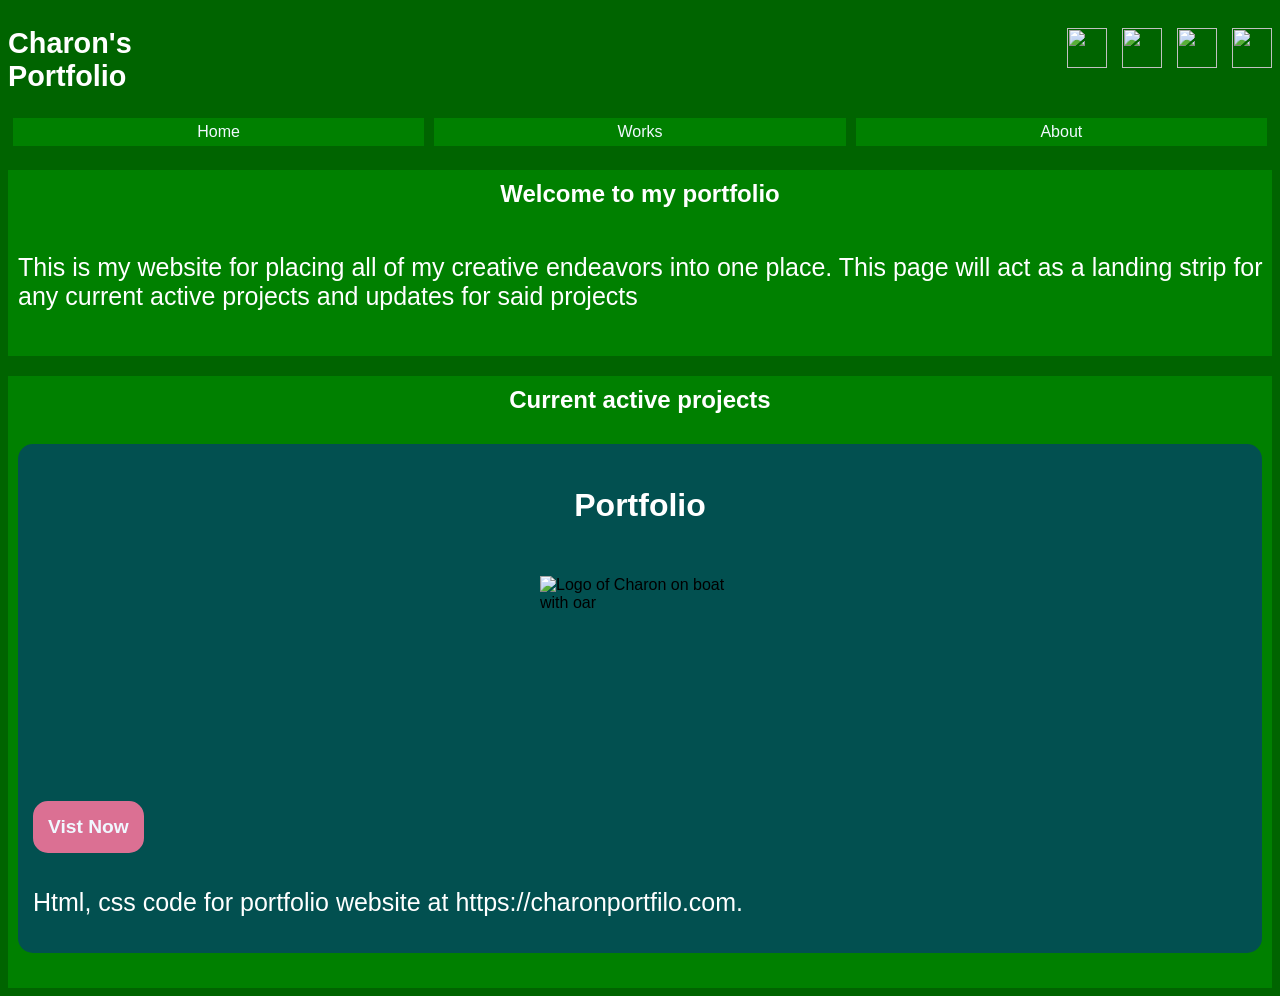
==== index.html @ 4125aa34 "about/home changes files in aws are still php. Changed to html for copy path in browser" ====
<?php include "../inc/dbinfo.inc"; ?>
<!DOCTYPE html>
<html lang="en">

<head>
    <meta charset="UTF-8">
    <title>Portfolio</title>
    <link rel="stylesheet" href="style.css?v=23">
    <link rel="icon" type="image/x-icon" href="https://i.imgur.com/Va1qZsR.png">
</head>

<body>
    <header>

        <!-- other important links --> 
        <div class = "flexContainer">
            <div class = "flextitle">
                <h1>Charon's Portfolio</h1>
            </div>
           
            <!-- bluesky icon --> 
            <div class = "flexlink">
                <a href = "https://bsky.app/profile/charondev.bsky.social" target = "_blank">
                    <img src = "https://upload.wikimedia.org/wikipedia/commons/thumb/7/7a/Bluesky_Logo.svg/1280px-Bluesky_Logo.svg.png?utm_source=www.wikidata.org&utm_campaign=index&utm_content=thumbnail" width = "40" height = "40">

                </a>
            </div>

            <!-- resume icon --> 
            <div class = "flexlink">
                <a href = "https://drive.google.com/file/d/1QC8h7-gUMBDf3DtduyTJLL7P0odbgF-Y/view?usp=sharing" target = "_blank">
                    <!-- used https://www.flaticon.com/ for following icons  -->
                    <img src = "https://cdn-icons-png.flaticon.com/128/4726/4726038.png" width = "40" height = "40">

                </a>
            </div>

            <!-- linkedin icon --> 
            <div class = "flexlink">
                <a href = "https://www.linkedin.com/in/dillon-archer-514b75300/" target = "_blank">
                    <img src = "https://cdn-icons-png.flaticon.com/128/3536/3536505.png" width = "40" height = "40">

                </a>
            </div>

            <!-- email icon --> 
            <div class = "flexlink">
                <a href = "mailto:dillonarcher111@gmail.com" target = "_blank">
                    <img src = "https://cdn-icons-png.flaticon.com/128/18154/18154191.png" width = "40" height = "40">

                </a>
            </div>
            
        </div>
    </header>

    <nav id="TopNav">
        <a href="index.html">Home</a>
        <a href="Work.html">Works</a>
        <a href="About.html">About</a>
    </nav>

    
    <section>
        <h2>Welcome to my portfolio</h2>
        <p class = "Paragraph">This is my website for placing all of my creative endeavors into one place. This page will act as a landing strip for any current active projects and updates for said projects</p>
    </section>

    <section>
        <h2>Current active projects</h2>
        <section id="Portfilo">
            <h3>Portfolio</h3>
            <img src="https://i.imgur.com/Va1qZsR.png" alt="Logo of Charon on boat with oar" width="200" height="200">
            <a class="Games" href="https://github.com/Charon1300/PortfiloAWS" target="_blank">Vist Now</a> 
            <p>Html, css code for portfolio website at https://charonportfilo.com.</p>
        </section>
    </section>
</body>
</html>
---- style.css ----
body {
    background-color: darkgreen;
}

h1 {
    color:white;
    font-size: 1.8rem;
}

section p{
    color:white;
    font-size: 25px;
}

section h2, section h3{
    color:white;
}

section h2, section p, section h3, img{
    padding-top:10px;
    padding-bottom: 10px;
    
}

.Paragraph {

    padding-left: 10px;
}

section{
    background-color: green;
    padding-bottom: 10px;

}

section .Games{
    text-decoration: none;
    color:aliceblue;
    text-align: center;
    background-color: palevioletred;
    border: 15px solid palevioletred;
    border-radius: 15px;
    
    margin-top:15px;
    display: inline-block;
    font-size: larger;
    font-weight: bold;
}


/*
video {
    display: flex;
    justify-content: center;
    align-items: center;
    margin-top: 35px;
    margin-bottom: 10px;

    
}
*/

.fullVideo{

    height: 100dvh;
    display: flex;
    align-items: center;
    justify-content: center;
    padding: 20px;
    box-sizing: border-box;

}

.fullVideo video{

    height: 100%;
    width: auto;
    max-width: 100%;
    margin-top: 35px;
    margin-bottom: 10px;

}



/*for phones vertical*/
@media all and (orientation:portrait) {
/* Style adjustments for portrait mode goes here */
    .fullVideo{
        height: 50dvh;
    }
}


img {
    margin:auto;
    display: block;
    
    
}

section .topButtons{
    display: flex;
    justify-content: center;
    align-items: center;
}

#Itch{
    padding-top: 25px;
    font-size: larger;
    
    margin: 0 auto;
    display: inline;
}

#Git {
    padding-top: 25px;
    font-size: larger;
    
    margin: 0 auto;
    display: inline;
}

#TopNav{
    display:flex;
    flex-flow: row wrap;
}

.flexContainer{
    display: flex;
    gap: 15px;
}



.flexlink{
    flex: 1 2 1;
    padding-top: 10px;
}

/*for phones vertical*/
@media all and (orientation:portrait) {
/* Style adjustments for portrait mode goes here */
    .flextitle{
        padding-right: 50%;
    }
}

@media only screen and (min-width: 992px){
    .flextitle{
        padding-right: 68%;
    }
}

nav a{
    display: inline-block;
    background-color: green;
    color:aliceblue;
    text-decoration: none;
    padding: 5px;
    flex: 1;
    text-align: center;
    margin:5px;
}

section section {

    background-color: rgb(2, 80, 80);
    
    border-radius: 15px;
    padding-left: 15px;
    padding-right: 15px;
    padding-bottom: 1px;
    padding-top: 1px;
    margin-left: 10px;
    margin-right: 10px;
    margin-bottom: 25px;
    
}

section h2 {
    display: flex;
    justify-content: center;
    align-items: center;
}

section section h3{

    font-size: 200%;
    font-weight: bolder;
    display: flex;
    justify-content: center;
    align-items: center;
    
}

* {
    font-family:'Segoe UI', Tahoma, Geneva, Verdana, sans-serif;
}
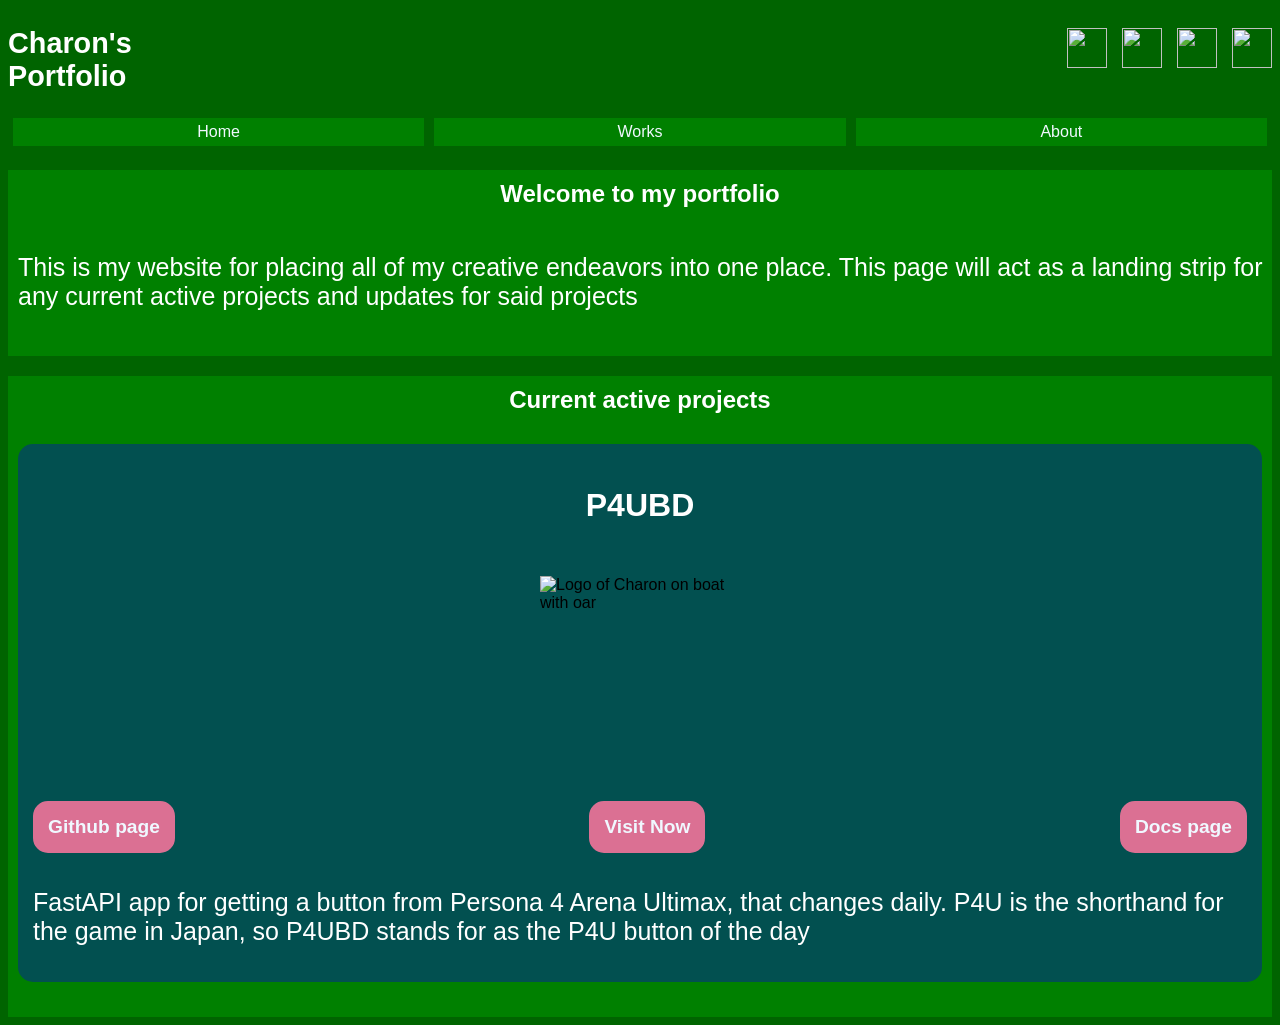
==== commit 73ae1ab0: "added entry for P4UBD" ====
--- a/index.html
+++ b/index.html
@@ -1,11 +1,10 @@
-<?php include "../inc/dbinfo.inc"; ?>
 <!DOCTYPE html>
 <html lang="en">
 
 <head>
     <meta charset="UTF-8">
     <title>Portfolio</title>
-    <link rel="stylesheet" href="style.css?v=23">
+    <link rel="stylesheet" href="style.css?v=24">
     <link rel="icon" type="image/x-icon" href="https://i.imgur.com/Va1qZsR.png">
 </head>
 
@@ -68,11 +67,15 @@
 
     <section>
         <h2>Current active projects</h2>
-        <section id="Portfilo">
-            <h3>Portfolio</h3>
+        <section>
+            <h3>P4UBD</h3>
             <img src="https://i.imgur.com/Va1qZsR.png" alt="Logo of Charon on boat with oar" width="200" height="200">
-            <a class="Games" href="https://github.com/Charon1300/PortfiloAWS" target="_blank">Vist Now</a> 
-            <p>Html, css code for portfolio website at https://charonportfilo.com.</p>
+            <div class="parnet">
+                <a class="Games" href="https://github.com/Charon1300/APIP4Au" target="_blank">Github page</a> 
+                <a class="Games" href="https://charonportfilo.com/P4UBD" target="_blank">Visit Now</a> 
+                <a class="Games" href="https://charonportfilo.com/docs#/" target="_blank">Docs page</a> 
+            </div>
+            <p>FastAPI app for getting a button from Persona 4 Arena Ultimax, that changes daily. P4U is the shorthand for the game in Japan, so P4UBD stands for as the P4U button of the day</p>
         </section>
     </section>
 </body>
--- a/style.css
+++ b/style.css
@@ -46,6 +46,13 @@
     font-size: larger;
     font-weight: bold;
 }
+
+.parnet{
+    display: flex;
+    justify-content: space-between;
+    align-items: center;
+}
+
 
 
 /*
